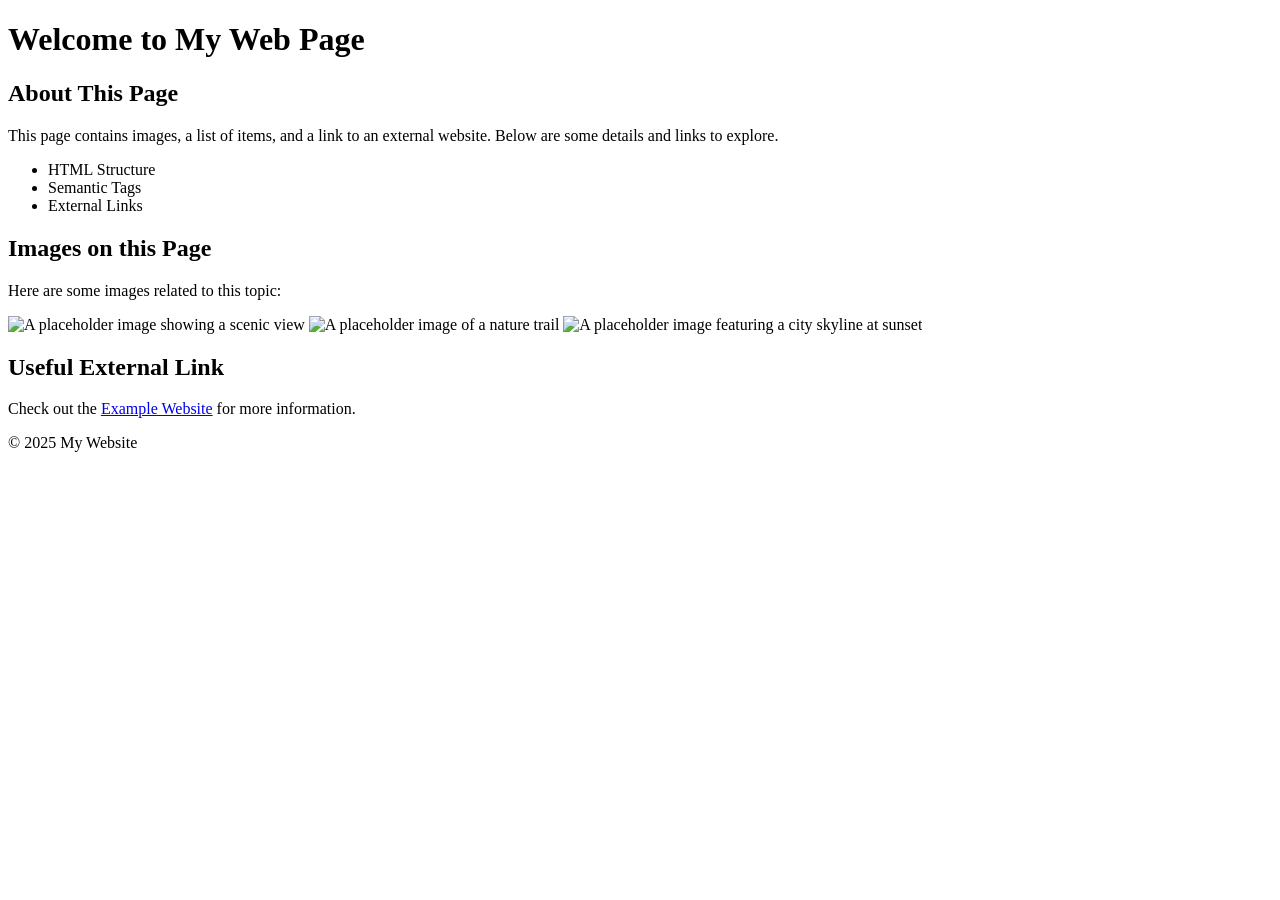
==== index.html @ 11d89789 "Add files via upload" ====
<!DOCTYPE html>
<html lang="en">

<head>
    <meta charset="UTF-8">
    <meta name="viewport" content="width=device-width, initial-scale=1.0">
    <title>Sample Web Page</title>
</head>

<body>
    <!-- Main content area -->
    <header>
        <h1>Welcome to My Web Page</h1>
    </header>

    <main>
        <section>
            <h2>About This Page</h2>
            <p>This page contains images, a list of items, and a link to an external website. Below are some details and
                links to explore.</p>

            <!-- List of items -->
            <ul>
                <li>HTML Structure</li>
                <li>Semantic Tags</li>
                <li>External Links</li>
            </ul>
        </section>

        <section>
            <h2>Images on this Page</h2>
            <p>Here are some images related to this topic:</p>

            <!-- Image 1: Descriptive alt text -->
            <img src="https://via.placeholder.com/150" alt="A placeholder image showing a scenic view" />

            <!-- Image 2: Descriptive alt text -->
            <img src="https://via.placeholder.com/150" alt="A placeholder image of a nature trail" />

            <!-- Image 3: Descriptive alt text -->
            <img src="https://via.placeholder.com/150" alt="A placeholder image featuring a city skyline at sunset" />
        </section>

        <section>
            <h2>Useful External Link</h2>
            <p>Check out the <a href="https://www.example.com" target="_blank" rel="noopener noreferrer">Example
                    Website</a> for more information.</p>
        </section>
    </main>

    <!-- Footer Section -->
    <footer>
        <p>&copy; 2025 My Website</p>
    </footer>
</body>

</html>
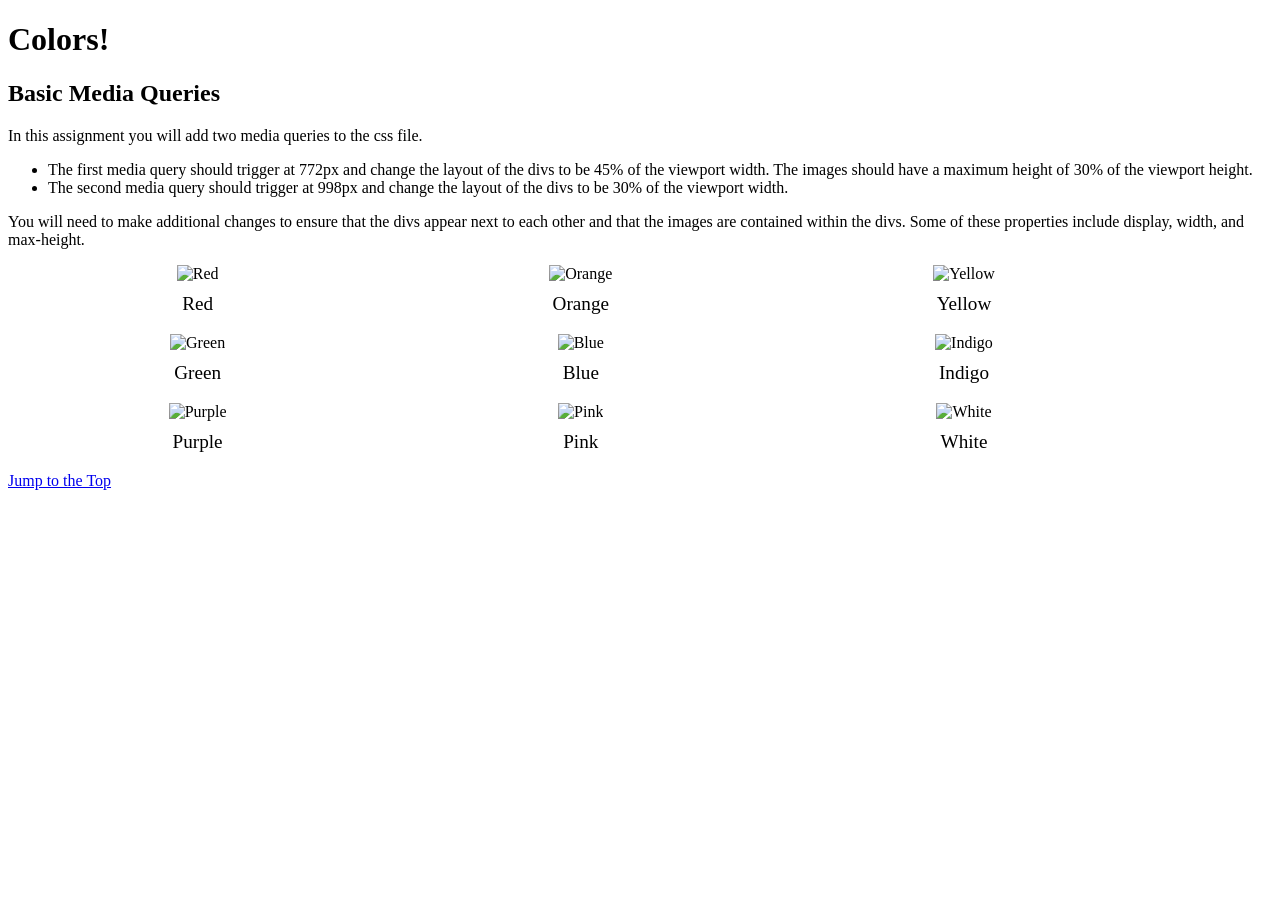
==== commit d38330e1: "Add files via upload" ====
--- a/index.html
+++ b/index.html
@@ -2,56 +2,105 @@
 <html lang="en">
 
 <head>
-    <meta charset="UTF-8">
-    <meta name="viewport" content="width=device-width, initial-scale=1.0">
-    <title>Sample Web Page</title>
+  <meta charset="UTF-8">
+  <meta http-equiv="X-UA-Compatible" content="IE=edge">
+  <meta name="viewport" content="width=device-width, initial-scale=1.0">
+  <title>Colors</title>
+  <style>
+    /* Basic CSS for mobile-first layout */
+    div {
+      display: inline-block;
+      width: 100%;
+      text-align: center;
+    }
+
+    img {
+      width: 100%;
+      max-height: 100%;
+      object-fit: cover;
+    }
+
+    .label {
+      margin-top: 10px;
+      font-size: 1.2em;
+    }
+
+    /* Media Query for screens wider than 772px */
+    @media screen and (min-width: 772px) {
+      div {
+        width: 45%;
+      }
+
+      img {
+        max-height: 30vh; /* 30% of the viewport height */
+      }
+    }
+
+    /* Media Query for screens wider than 998px */
+    @media screen and (min-width: 998px) {
+      div {
+        width: 30%;
+      }
+    }
+  </style>
 </head>
 
 <body>
-    <!-- Main content area -->
-    <header>
-        <h1>Welcome to My Web Page</h1>
-    </header>
+  <header>
+    <h1 id="top">Colors!</h1>
+  </header>
 
-    <main>
-        <section>
-            <h2>About This Page</h2>
-            <p>This page contains images, a list of items, and a link to an external website. Below are some details and
-                links to explore.</p>
+  <main>
+    <h2>Basic Media Queries</h2>
+    <p>In this assignment you will add two media queries to the css file.</p>
+    <ul>
+      <li>The first media query should trigger at 772px and change the layout of the divs to be 45% of the viewport width. The images should have a maximum height of 30% of the viewport height.</li>
 
-            <!-- List of items -->
-            <ul>
-                <li>HTML Structure</li>
-                <li>Semantic Tags</li>
-                <li>External Links</li>
-            </ul>
-        </section>
+      <li>The second media query should trigger at 998px and change the layout of the divs to be 30% of the viewport width.</li>
+    </ul>
+    <p>You will need to make additional changes to ensure that the divs appear next to each other and that the images are contained within the divs. Some of these properties include display, width, and max-height.</p>
 
-        <section>
-            <h2>Images on this Page</h2>
-            <p>Here are some images related to this topic:</p>
+    <div>
+      <img src="images/Red.jpeg" alt="Red" width="200">
+      <p class="label">Red</p>
+    </div>
+    <div>
+      <img src="images/Orange.png" alt="Orange" width="200">
+      <p class="label">Orange</p>
+    </div>
+    <div>
+      <img src="images/Yellow.png" alt="Yellow" width="200">
+      <p class="label">Yellow</p>
+    </div>
+    <div>
+      <img src="images/Green.png" alt="Green" width="200">
+      <p class="label">Green</p>
+    </div>
+    <div>
+      <img src="images/Blue.png" alt="Blue" width="200">
+      <p class="label">Blue</p>
+    </div>
+    <div>
+      <img src="images/Indigo.jpeg" alt="Indigo" width="200">
+      <p class="label">Indigo</p>
+    </div>
+    <div>
+      <img src="images/Purple.png" alt="Purple" width="200">
+      <p class="label">Purple</p>
+    </div>
+    <div>
+      <img src="images/Pink.jpeg" alt="Pink" width="200">
+      <p class="label">Pink</p>
+    </div>
+    <div>
+      <img src="images/White.png" alt="White" width="200">
+      <p class="label">White</p>
+    </div>
+  </main>
 
-            <!-- Image 1: Descriptive alt text -->
-            <img src="https://via.placeholder.com/150" alt="A placeholder image showing a scenic view" />
-
-            <!-- Image 2: Descriptive alt text -->
-            <img src="https://via.placeholder.com/150" alt="A placeholder image of a nature trail" />
-
-            <!-- Image 3: Descriptive alt text -->
-            <img src="https://via.placeholder.com/150" alt="A placeholder image featuring a city skyline at sunset" />
-        </section>
-
-        <section>
-            <h2>Useful External Link</h2>
-            <p>Check out the <a href="https://www.example.com" target="_blank" rel="noopener noreferrer">Example
-                    Website</a> for more information.</p>
-        </section>
-    </main>
-
-    <!-- Footer Section -->
-    <footer>
-        <p>&copy; 2025 My Website</p>
-    </footer>
+  <footer>
+    <a href="#top">Jump to the Top</a>
+  </footer>
 </body>
 
-</html>+</html>
